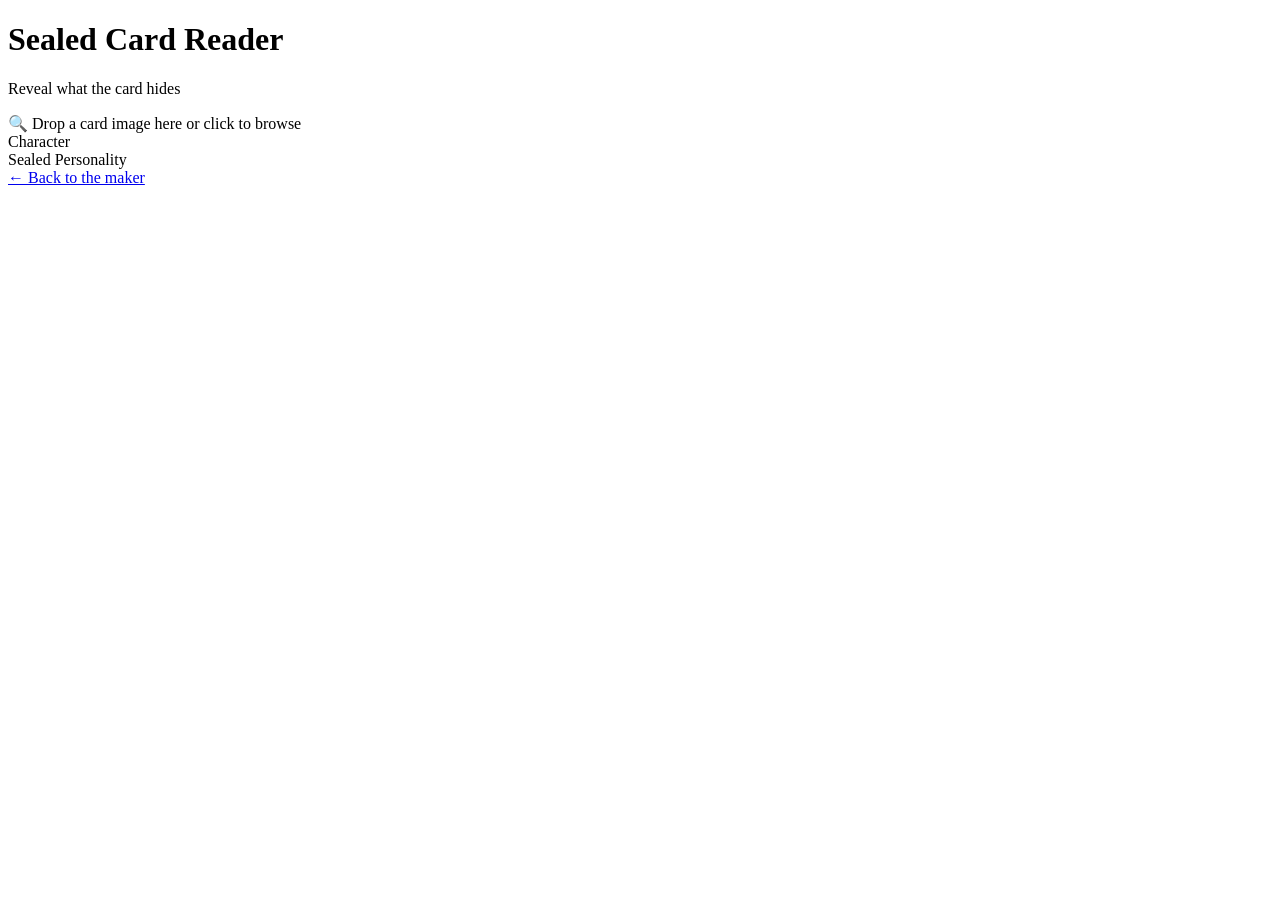
==== decode.html @ 87d274a2 "Add initial HTML structure for Sealed Card Reader" ====
<!DOCTYPE html>
<html lang="en">
<head>
<meta charset="UTF-8">
<meta name="viewport" content="width=device-width, initial-scale=1.0">
<title>Sealed Card Reader</title>
<link rel="stylesheet" href="style.css">
</head>
<body>
<div class="container">
  <h1>Sealed Card Reader</h1>
  <p class="subtitle">Reveal what the card hides</p>

  <div class="decrypt-drop" onclick="document.getElementById('decryptInput').click()">
    <span class="icon">🔍</span>
    Drop a card image here or click to browse
  </div>
  <input type="file" id="decryptInput" accept="image/png" hidden onchange="handleDecrypt(this)">

  <div class="decrypt-result" id="decryptResult">
    <div class="dr-label">Character</div>
    <div class="dr-name" id="drName"></div>
    <div class="dr-label">Sealed Personality</div>
    <div class="dr-text" id="drText"></div>
  </div>

  <div class="nav-link"><a href="index.html">← Back to the maker</a></div>
</div>

<script src="stego.js"></script>
<script>
function handleDecrypt(input){
  const f=input.files[0]; if(!f) return;
  const r=new FileReader();
  r.onload=e=>{
    const img=new Image();
    img.onload=()=>{
      const c=document.createElement('canvas');
      c.width=img.naturalWidth; c.height=img.naturalHeight;
      c.getContext('2d').drawImage(img,0,0);
      const text=decodeLSB(c);
      document.getElementById('drName').textContent=f.name.replace(/_card\.png$/i,'').replace(/_/g,' ')||'—';
      const tEl=document.getElementById('drText');
      if(text){ tEl.textContent=`"${text}"`; tEl.className='dr-text'; }
      else { tEl.textContent='No sealed personality found in this image. (Make sure it is the original .png — converting to JPEG destroys the hidden data.)'; tEl.className='dr-empty'; }
      document.getElementById('decryptResult').classList.add('show');
    };
    img.src=e.target.result;
  };
  r.readAsDataURL(f); input.value='';
}
</script>
</body>
</html>
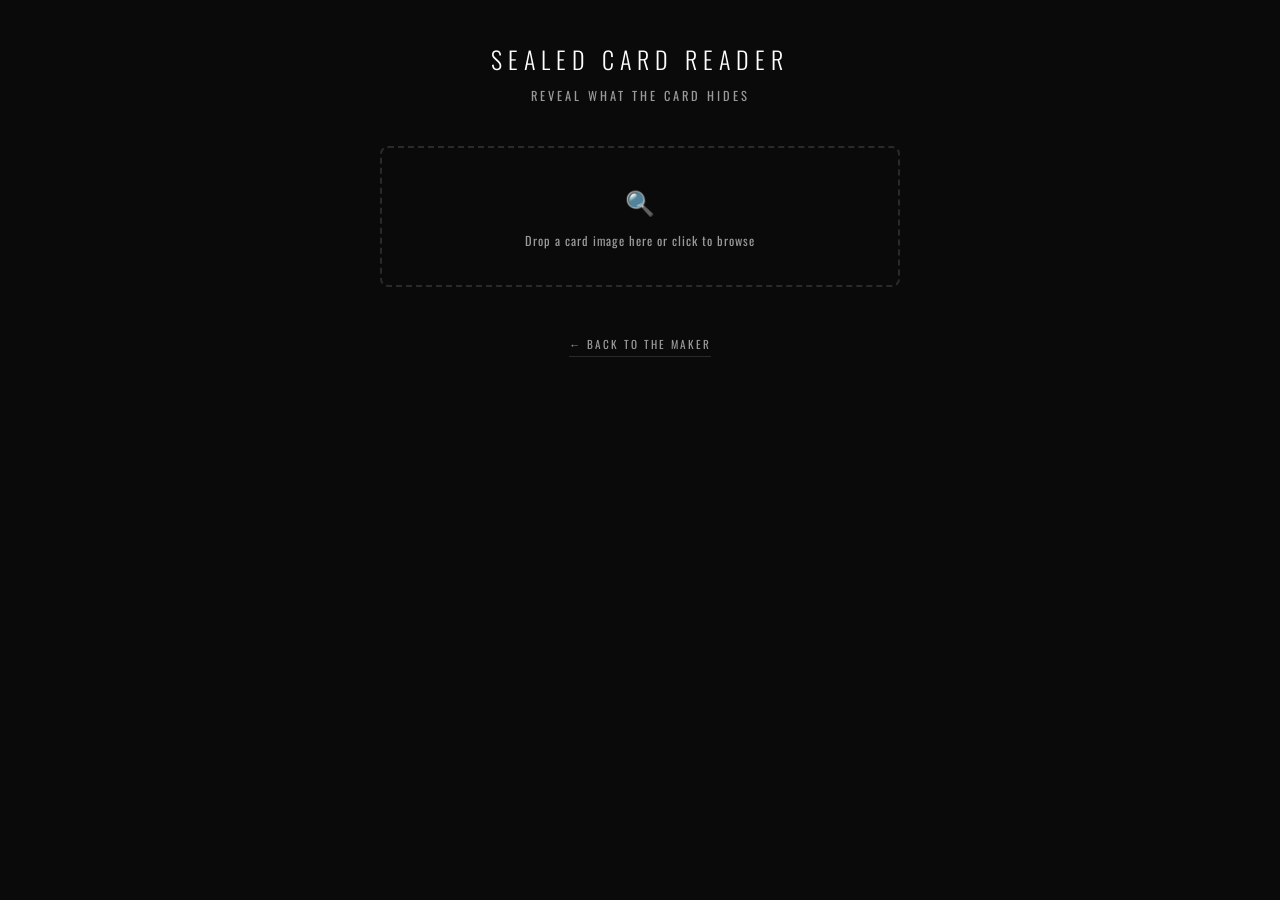
==== commit 9f136beb: "Enhance HTML with Google Fonts preconnect links Added preconnect links for Google Fonts and included" ====
--- a/decode.html
+++ b/decode.html
@@ -4,6 +4,9 @@
 <meta charset="UTF-8">
 <meta name="viewport" content="width=device-width, initial-scale=1.0">
 <title>Sealed Card Reader</title>
+<link rel="preconnect" href="https://fonts.googleapis.com">
+<link rel="preconnect" href="https://fonts.gstatic.com" crossorigin>
+<link href="https://fonts.googleapis.com/css2?family=Inter:wght@400;500;600;700&family=Oswald:wght@300;400;500;600&display=swap" rel="stylesheet">
 <link rel="stylesheet" href="style.css">
 </head>
 <body>
--- a/style.css
+++ b/style.css
@@ -0,0 +1,97 @@
+*{margin:0;padding:0;box-sizing:border-box}
+:root{--bg:#0a0a0a;--surface:#141414;--border:#2a2a2a;--text:#f2f2f2;--muted:#9a9a9a;--label:#cfcfcf;--accent:#fff}
+body{font-family:'Inter',system-ui,-apple-system,sans-serif;background:var(--bg);color:var(--text);min-height:100vh;display:flex;justify-content:center;padding:40px 20px;line-height:1.6}
+.container{width:100%;max-width:520px}
+h1{font-family:'Oswald',sans-serif;font-size:1.5rem;font-weight:300;letter-spacing:6px;text-transform:uppercase;text-align:center;margin-bottom:8px;color:var(--accent)}
+.subtitle{font-family:'Oswald',sans-serif;text-align:center;font-size:.78rem;color:var(--muted);letter-spacing:3px;text-transform:uppercase;margin-bottom:40px}
+.field{margin-bottom:24px}
+label{display:block;font-family:'Oswald',sans-serif;font-size:.72rem;letter-spacing:2px;text-transform:uppercase;color:var(--muted);margin-bottom:8px}
+input[type="text"],input[type="number"],select,textarea{width:100%;padding:12px 16px;background:var(--surface);border:1px solid var(--border);border-radius:6px;color:var(--text);font-size:.95rem;font-family:'Inter',sans-serif;transition:border-color .2s;outline:none}
+input:focus,select:focus,textarea:focus{border-color:#555}
+select{cursor:pointer;appearance:none;background-image:url("data:image/svg+xml,%3Csvg xmlns='http://www.w3.org/2000/svg' width='12' height='12' viewBox='0 0 24 24' fill='none' stroke='%23999999' stroke-width='2'%3E%3Cpath d='M6 9l6 6 6-6'/%3E%3C/svg%3E");background-repeat:no-repeat;background-position:right 14px center}
+select option{background:var(--surface);color:var(--text)}
+textarea{resize:vertical;min-height:90px}
+.custom-input{display:none;margin-top:8px}
+.custom-input.show{display:block}
+.row{display:flex;gap:16px}
+.row .field{flex:1}
+button{font-family:'Oswald',sans-serif;width:100%;padding:14px;margin-top:12px;background:var(--accent);color:var(--bg);border:none;border-radius:6px;font-size:.82rem;letter-spacing:3px;text-transform:uppercase;cursor:pointer;font-weight:500;transition:opacity .2s}
+button:hover{opacity:.85}
+
+.photo-section{text-align:center;margin-bottom:28px}
+.photo-drop{width:110px;height:110px;margin:0 auto 10px;border:2px dashed var(--border);border-radius:50%;display:flex;align-items:center;justify-content:center;cursor:pointer;overflow:hidden;transition:border-color .2s;background:var(--surface)}
+.photo-drop:hover{border-color:#555}
+.photo-drop img{width:100%;height:100%;object-fit:cover;display:none}
+.photo-drop .placeholder{font-size:1.8rem;color:var(--muted);user-select:none}
+.photo-drop.has-img .placeholder{display:none}
+.photo-drop.has-img img{display:block}
+.photo-hint{font-family:'Oswald',sans-serif;font-size:.68rem;color:var(--muted);letter-spacing:1px;text-transform:uppercase}
+.photo-actions{display:none;gap:8px;justify-content:center;margin-top:6px}
+.photo-actions.show{display:flex}
+.photo-actions button{width:auto;padding:6px 14px;font-size:.62rem;margin:0;background:transparent;border:1px solid var(--border);color:var(--muted);font-weight:400}
+.photo-actions button:hover{border-color:#555;color:var(--text);opacity:1}
+
+.gender-options{display:flex;gap:10px}
+.gender-opt{font-family:'Oswald',sans-serif;flex:1;padding:10px;text-align:center;background:var(--surface);border:1px solid var(--border);border-radius:6px;cursor:pointer;font-size:.82rem;letter-spacing:1px;text-transform:uppercase;transition:all .2s;color:var(--muted);user-select:none}
+.gender-opt:hover{border-color:#555;color:var(--text)}
+.gender-opt.active{border-color:var(--accent);color:var(--accent)}
+.gender-opt.locked{opacity:.35;cursor:not-allowed;pointer-events:none}
+.gender-note{font-size:.65rem;color:var(--muted);margin-top:6px;font-style:italic;display:none}
+.gender-note.show{display:block}
+
+.card-wrapper{display:none;margin-top:32px}
+.card-wrapper.show{display:block;animation:fadeIn .4s ease}
+@keyframes fadeIn{from{opacity:0;transform:translateY(10px)}to{opacity:1;transform:translateY(0)}}
+.adv-card{background:var(--surface);border:1px solid var(--border);border-radius:10px;overflow:hidden;position:relative}
+.adv-card::before{content:'';position:absolute;top:0;left:0;right:0;height:3px;background:linear-gradient(90deg,transparent,#666,transparent)}
+.card-header{text-align:center;padding:20px 24px 14px;border-bottom:1px solid var(--border)}
+.card-header .guild{font-family:'Oswald',sans-serif;font-size:.66rem;letter-spacing:5px;text-transform:uppercase;color:var(--label)}
+.card-header .title{font-family:'Oswald',sans-serif;font-size:1.15rem;letter-spacing:5px;text-transform:uppercase;color:var(--accent);font-weight:300;margin-top:4px}
+.card-body{display:flex;padding:20px 24px;gap:20px}
+.card-photo{width:96px;height:96px;border-radius:8px;border:1px solid var(--border);overflow:hidden;flex-shrink:0;background:var(--bg);display:flex;align-items:center;justify-content:center}
+.card-photo img{width:100%;height:100%;object-fit:cover}
+.card-photo .no-photo{font-size:2rem;color:var(--border)}
+.card-info{flex:1;min-width:0}
+.card-name{font-family:'Inter',sans-serif;font-size:1.25rem;font-weight:700;letter-spacing:.5px;color:#fff;margin-bottom:12px;white-space:nowrap;overflow:hidden;text-overflow:ellipsis}
+.card-stat{display:flex;justify-content:space-between;align-items:baseline;padding:6px 0;border-bottom:1px solid #1e1e1e;font-size:.82rem}
+.card-stat:last-child{border-bottom:none}
+.card-stat .k{font-family:'Oswald',sans-serif;color:var(--label);text-transform:uppercase;letter-spacing:2px;font-size:.68rem;font-weight:400}
+.card-stat .v{font-family:'Inter',sans-serif;text-align:right;color:#fff;font-weight:600;font-style:normal}
+.card-footer{font-family:'Oswald',sans-serif;padding:10px 24px;border-top:1px solid var(--border);display:flex;justify-content:space-between;align-items:center;font-size:.6rem;color:#8f8f8f;letter-spacing:2px;text-transform:uppercase}
+.btn-row{display:flex;gap:12px;margin-top:12px}
+.btn-row button{flex:1}
+.btn-secondary{background:transparent!important;border:1px solid var(--border)!important;color:var(--muted)!important;font-weight:400!important}
+.btn-secondary:hover{border-color:#555!important;color:var(--text)!important}
+
+.nav-link{margin-top:44px;text-align:center}
+.nav-link a{font-family:'Oswald',sans-serif;color:var(--muted);font-size:.7rem;letter-spacing:2px;text-transform:uppercase;text-decoration:none;border-bottom:1px solid var(--border);padding-bottom:4px;transition:color .2s}
+.nav-link a:hover{color:var(--text)}
+
+/* DECODE PAGE */
+.decrypt-drop{font-family:'Oswald',sans-serif;border:2px dashed var(--border);border-radius:8px;padding:34px;text-align:center;cursor:pointer;transition:border-color .2s;color:var(--muted);font-size:.78rem;letter-spacing:1px}
+.decrypt-drop:hover{border-color:#555}
+.decrypt-drop .icon{font-size:1.5rem;margin-bottom:10px;display:block}
+.decrypt-result{display:none;margin-top:20px;background:var(--surface);border:1px solid var(--border);border-radius:8px;padding:22px}
+.decrypt-result.show{display:block;animation:fadeIn .3s ease}
+.decrypt-result .dr-label{font-family:'Oswald',sans-serif;font-size:.66rem;letter-spacing:2px;text-transform:uppercase;color:var(--label);margin-bottom:8px}
+.decrypt-result .dr-name{font-family:'Inter',sans-serif;font-size:1.05rem;color:#fff;font-weight:700;letter-spacing:.5px;margin-bottom:14px}
+.decrypt-result .dr-text{font-family:'Inter',sans-serif;font-size:.9rem;font-style:italic;color:#ededed;line-height:1.7}
+.decrypt-result .dr-empty{font-family:'Inter',sans-serif;font-size:.8rem;color:#8f8f8f;font-style:italic}
+
+/* EDITOR MODAL */
+.modal-overlay{display:none;position:fixed;inset:0;background:rgba(0,0,0,.9);z-index:1000;align-items:center;justify-content:center;padding:20px}
+.modal-overlay.show{display:flex}
+.modal{background:var(--surface);border:1px solid var(--border);border-radius:12px;width:100%;max-width:420px;overflow:hidden}
+.modal-head{display:flex;justify-content:space-between;align-items:center;padding:14px 20px;border-bottom:1px solid var(--border)}
+.modal-head span{font-family:'Oswald',sans-serif;font-size:.72rem;letter-spacing:3px;text-transform:uppercase;color:var(--muted)}
+.modal-close{background:none;border:none;color:var(--muted);font-size:1.1rem;cursor:pointer;padding:0 4px;width:auto;margin:0}
+.modal-close:hover{color:var(--text);opacity:1}
+.modal-body{padding:0;position:relative;background:#000}
+#editorCanvas{display:block;width:100%;height:auto;cursor:grab;touch-action:none}
+#editorCanvas.dragging{cursor:grabbing}
+.rotate-btn{position:absolute;bottom:16px;left:50%;transform:translateX(-50%);width:46px;height:46px;border-radius:50%;background:rgba(255,255,255,.12);border:1px solid rgba(255,255,255,.2);color:#fff;font-size:1.25rem;cursor:pointer;display:flex;align-items:center;justify-content:center;backdrop-filter:blur(8px);-webkit-backdrop-filter:blur(8px);transition:background .2s;margin:0;padding:0}
+.rotate-btn:hover{background:rgba(255,255,255,.22)}
+.modal-foot{display:flex;gap:10px;padding:14px 20px;border-top:1px solid var(--border)}
+.modal-foot button{flex:1;margin:0}
+.modal-foot .btn-cancel{background:transparent;border:1px solid var(--border);color:var(--muted);font-weight:400}
+.modal-foot .btn-cancel:hover{border-color:#555;color:var(--text);opacity:1}
